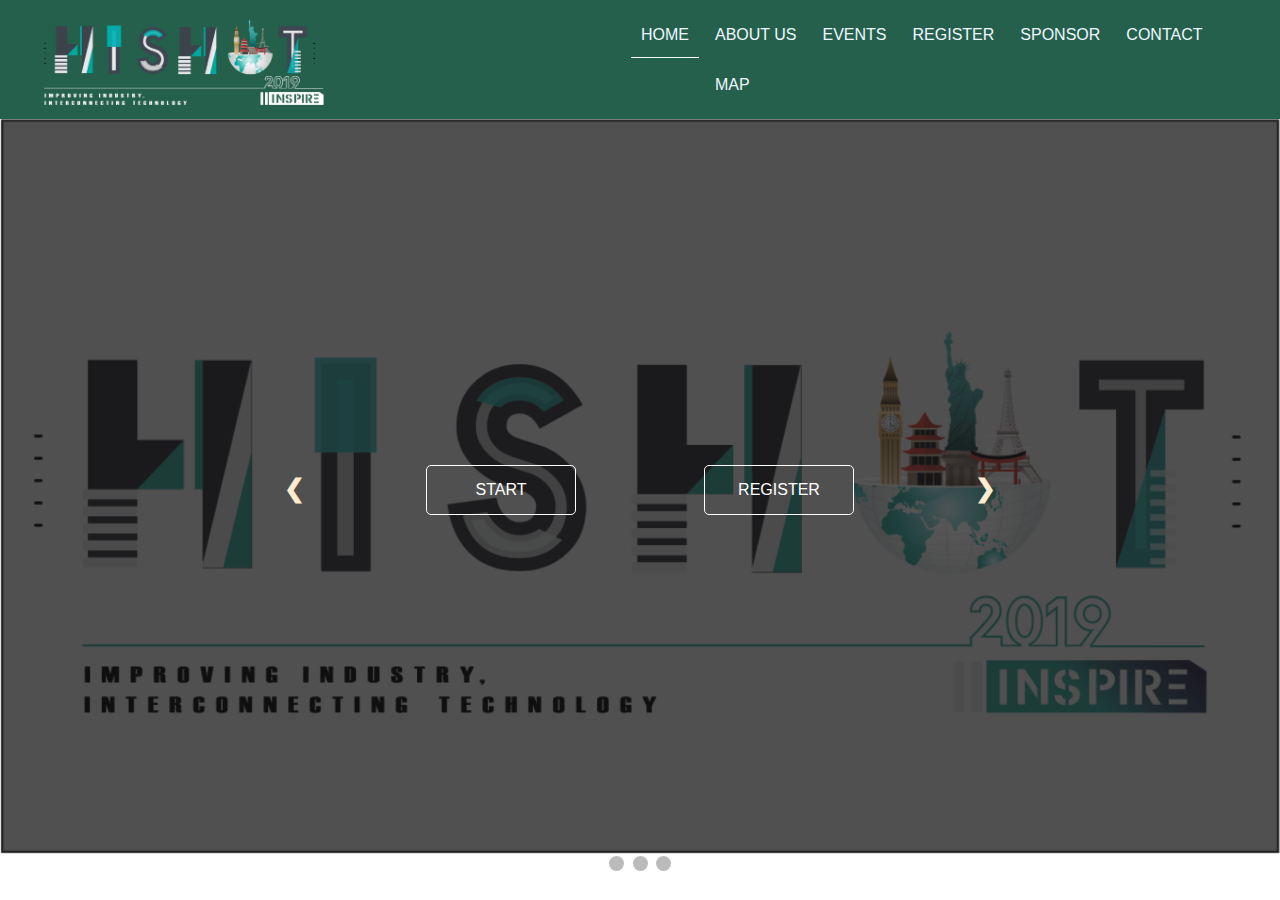
==== index.html @ 5b730513 "Add files via upload" ====
<!DOCTYPE html>
<html>

<head>
    <meta charset="utf-8">
    <meta http-equiv="X-UA-Compatible" content="IE=edge">
    <title>Home</title>
    <meta name="viewport" content="width=device-width, initial-scale=1">
    <link rel="stylesheet" href="https://stackpath.bootstrapcdn.com/bootstrap/4.3.1/css/bootstrap.min.css"
        integrity="sha384-ggOyR0iXCbMQv3Xipma34MD+dH/1fQ784/j6cY/iJTQUOhcWr7x9JvoRxT2MZw1T" crossorigin="anonymous">
    <link rel="stylesheet" href="style.css">

</head>

<body style="margin: 0; padding: 0">
    <div class="header">
        <nav class="navbar navbar-expand-lg navbar-light">
            <img src="image/logoWhite.png" alt="logo-Hishoot" class="logo">
            <button class="navbar-toggler" type="button" data-toggle="collapse" data-target="#navbarSupportedContent"
                aria-controls="navbarSupportedContent" aria-expanded="false" aria-label="Toggle navigation">
                <span class="navbar-toggler-icon"></span>
            </button>
            <div class="collapse navbar-collapse" style="clear:both" id="navbarSupportedContent">
                <ul class="menu-utama">
                    <a href="#">
                        <li class="actives">HOME</li>
                    </a>
                    <a href="#">
                        <li>ABOUT US</li>
                    </a>
                    <a href="#">
                        <li>EVENTS</li>
                    </a>
                    <a href="#">
                        <li>REGISTER</li>
                    </a>
                    <a href="#">
                        <li>SPONSOR</li>
                    </a>
                    <a href="#">
                        <li>CONTACT</li>
                    </a>
                    <a href="#">
                        <li>MAP</li>
                    </a>
                </ul>
            </div>
        </nav>
    </div>
    <div class="slideshows-containers">
        <div class="mySlideses fades">
            <!-- <div class="numbertext">1 / 3</div> -->
            <img src="image/slide1.png" style="width:100%" class="gelap">
            <!-- <div class="text">Caption Two</div> -->
            <div class="btn-start-left">
                <button href="#">
                    <!-- <img src="image/btnstart.png" alt="btn start image"> -->
                    START
                </button>
            </div>
            <div class="btn-reg-right">
                <button href="#">
                    REGISTER
                    <!-- <img src="image/btnregister.png" alt="btn start image" style="filter: invert(100%);"> -->
                </button>
            </div>
        </div>

        <div class="mySlideses fades">
            <!-- <div class="numbertext">2 / 3</div> -->
            <img src="image/slide2.png" style="width:100%">
            <!-- <div class="text">Caption Two</div> -->
        </div>

        <div class="mySlideses fades">
            <!-- <div class="numbertext">3 / 3</div> -->
            <img src="image/slide2.png" style="width:100%">
            <!-- <div class="text">Caption Three</div> -->
        </div>
        <div class="pembatas-kiri">
            <a class="prevs" onclick="plusSlides(-1)" style="color:blanchedalmond">&#10094;</a>
        </div>
        <div class="pembatas-kanan">
            <a class="nexts" onclick="plusSlides(1)" style="color:blanchedalmond">&#10095;</a>
        </div>
    </div>
    <div style="text-align:center;">
        <span class="dot" onclick="currentSlide(1)"></span>
        <span class="dot" onclick="currentSlide(2)"></span>
        <span class="dot" onclick="currentSlide(3)"></span>
    </div>
    <script src="https://code.jquery.com/jquery-3.3.1.slim.min.js"
        integrity="sha384-q8i/X+965DzO0rT7abK41JStQIAqVgRVzpbzo5smXKp4YfRvH+8abtTE1Pi6jizo" crossorigin="anonymous">
    </script>
    <script src="https://cdnjs.cloudflare.com/ajax/libs/popper.js/1.14.7/umd/popper.min.js"
        integrity="sha384-UO2eT0CpHqdSJQ6hJty5KVphtPhzWj9WO1clHTMGa3JDZwrnQq4sF86dIHNDz0W1" crossorigin="anonymous">
    </script>
    <script src="https://stackpath.bootstrapcdn.com/bootstrap/4.3.1/js/bootstrap.min.js"
        integrity="sha384-JjSmVgyd0p3pXB1rRibZUAYoIIy6OrQ6VrjIEaFf/nJGzIxFDsf4x0xIM+B07jRM" crossorigin="anonymous">
    </script>
    <script src="slide.js"></script>
</body>

</html>
---- style.css ----
* {
    box-sizing: border-box
}

body {
    font-family: Verdana, sans-serif;
    margin: 0;
    padding: 10px;
}

.logo {
    width: 25%;
    padding: 6px;
    margin-left: 10px;
    margin-right: 250px;
}

.header nav {
    background-color: rgba(2, 71, 48, 0.863);
}

.menu-utama {
    margin: auto;
    list-style: none;
}

.menu-utama a {
    cursor: pointer;
    color: aliceblue;
}

.menu-utama li {
    float: left;
    padding: 10px;
    margin: 3px;
}

.actives {
    border-bottom: 1px solid white;
}

/* Slideshow container */
.slideshows-containers {
    max-width: 100%;
    position: relative;
}

.gelap {
    -webkit-filter: brightness(40%);
}

.pembatas-kiri {
    width: 25%;
    height: 100%;
    position: absolute;
    top: 0;
    left: 0;
}

.pembatas-kanan {
    width: 25%;
    height: 100%;
    position: absolute;
    top: 0;
    right: 0;
}

/* Next & previous buttons */
.prevs,
.nexts {
    cursor: pointer;
    position: absolute;
    top: 47%;
    padding: 5px 15px;
    margin: auto;
    color: white;
    font-weight: bold;
    font-size: 25px;
    transition: 0.6s ease;
    border-radius: 0 3px 3px 0;
    user-select: none;
}

/* Position the "next button" to the right */
.prevs {
    position: absolute;
    right: 0;
    margin: auto;
}

.nexts {
    position: absolute;
    left: 0;
    margin: auto;
}

/* On hover, add a black background color with a little bit see-through */
.prevs:hover,
.nexts:hover {
    /* background-color: rgba(0, 0, 0, 0.8); */
    border: 1px solid white;
    border-radius: 50%;
    margin: 2px;
}

/* Caption text */
/* .text {
    color: #f2f2f2;
    font-size: 15px;
    padding: 8px 12px;
    position: absolute;
    bottom: 30px;
    width: 100%;
    text-align: center;
} */

/*midle btn*/
.btn-start-left {
    position: absolute;
    top: 0;
    width: 45%;
    height: 100%;
}

.btn-start-left button {
    cursor: pointer;
    position: absolute;
    margin: 0;
    top: 0;
    right: 0;
    bottom: 0;
    width: 25%;
    margin-top: 60%;

    border: 1px solid white;
    border-radius: 5px;
    text-decoration: none;
    color: white;
    background-color: transparent;
    padding: 5px 10px;
    height: 50px;
    width: 150px;
}

.btn-reg-right {
    width: 45%;
    height: 100%;
    position: absolute;
    top: 0;
    right: 0;
}

.btn-reg-right button {
    cursor: pointer;
    position: absolute;
    top: 0;
    left: 0;
    bottom: 0;
    width: 25%;
    margin: 0;
    margin-top: 60%;

    border: 1px solid white;
    border-radius: 5px;
    text-decoration: none;
    color: white;
    background-color: transparent;
    padding: 5px 10px;
    height: 50px;
    width: 150px;
}



/* Number text (1/3 etc) */
.numbertext {
    color: #f2f2f2;
    font-size: 12px;
    padding: 8px 12px;
    position: absolute;
    top: 0;
}

/* The dots/bullets/indicators */
.dot {
    cursor: pointer;
    height: 15px;
    width: 15px;
    margin: 0 2px;
    background-color: #bbb;
    border-radius: 50%;
    display: inline-block;
    transition: background-color 0.6s ease;
}

.active,
.dot:hover {
    background-color: #717171;
}

/* Fading animation */
.fades {
    -webkit-animation-name: fades;
    -webkit-animation-duration: 1.5s;
    animation-name: fades;
    animation-duration: 1.5s;
}

@-webkit-keyframes fades {
    from {
        opacity: .4
    }

    to {
        opacity: 1
    }
}

@keyframes fades {
    from {
        opacity: .4
    }

    to {
        opacity: 1
    }
}

/* On smaller screens, decrease text size */
@media only screen and (max-width: 300px) {

    .btn-reg-right button,
    .prevs,
    .nexts,
    .text {
        font-size: 11px
    }
}

element.style {
    width: 100%;
    position: absolute;
}

.button-left-right {
    background-color: transparent;
    border: 1px solid black;
    color: black;
    border-radius: 15px;
    display: inline;
    width: 150px;
    padding-left: 20px;
    padding-right: 20px;
    padding-top: 10px;
    padding-bottom: 10px;
    /* padding: 20px; */
    margin: 70px;
}

.button-div {
    display: inline;
    position: absolute;

}
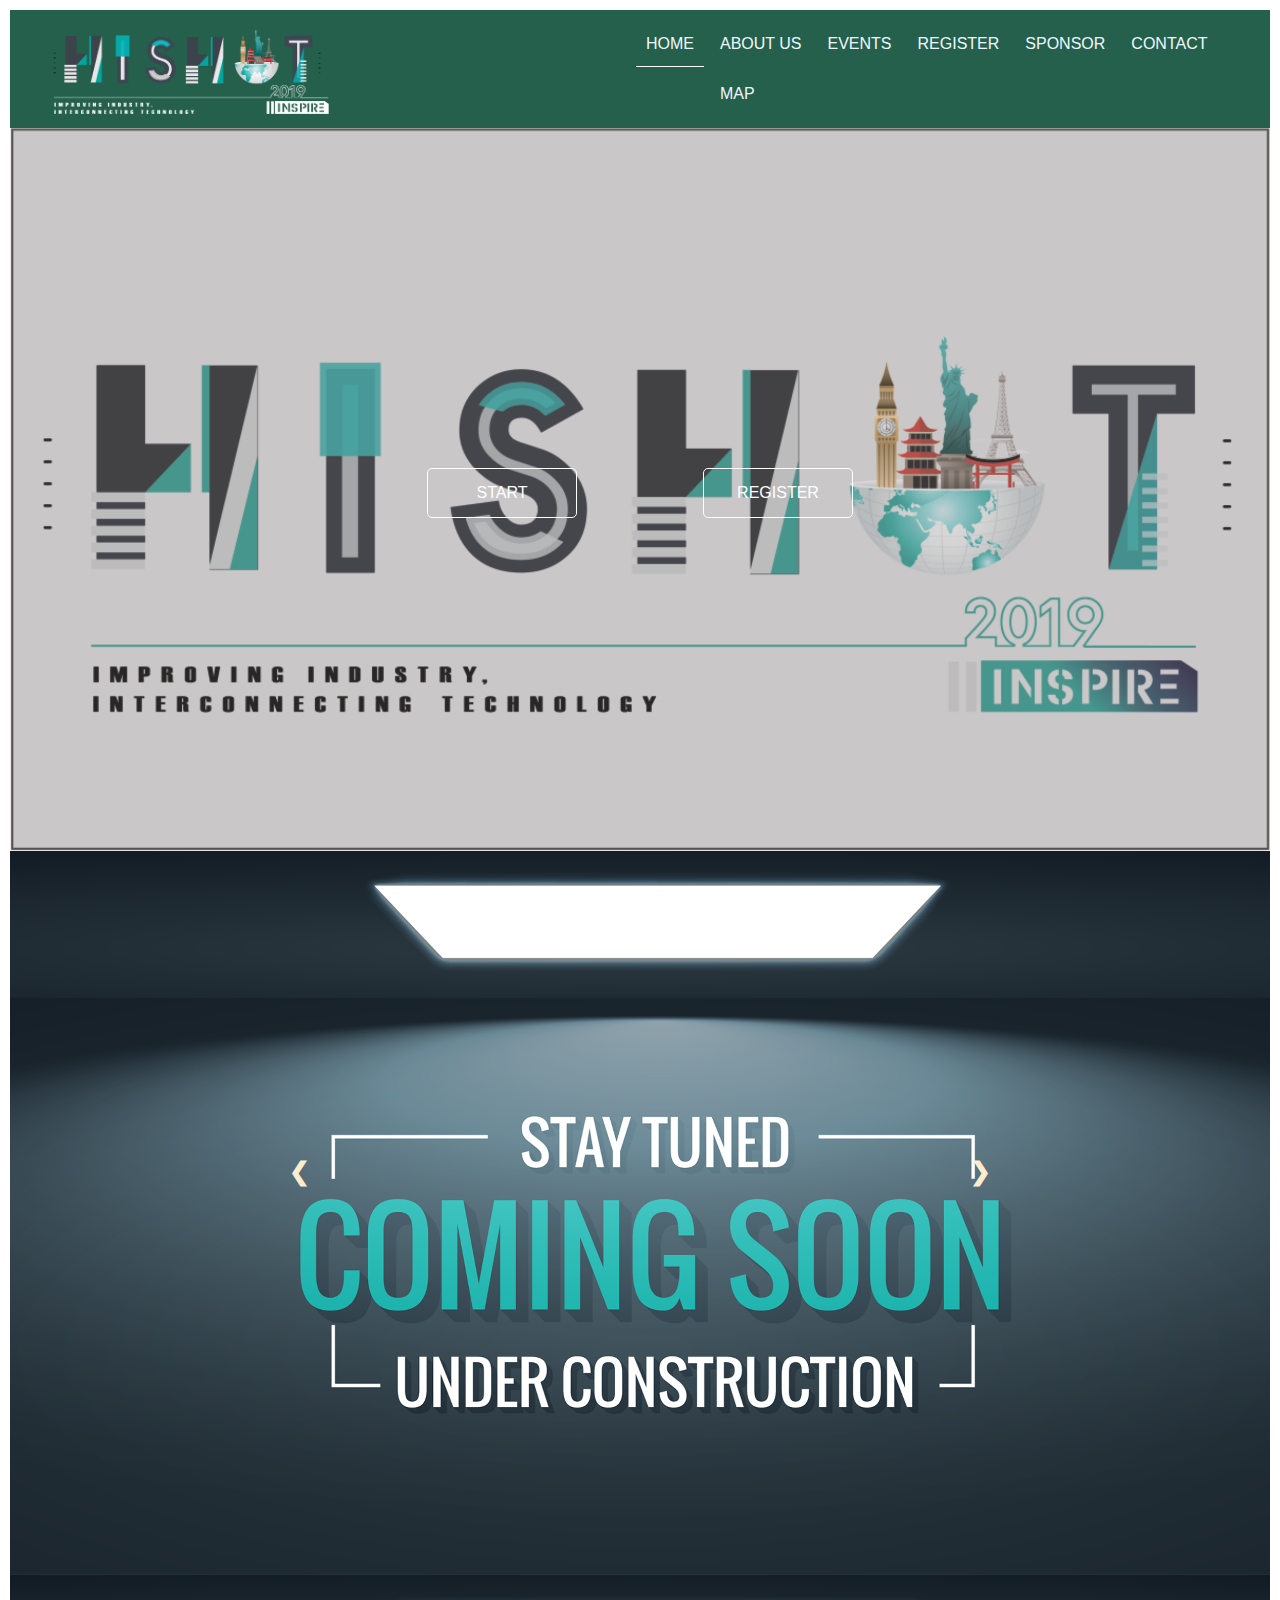
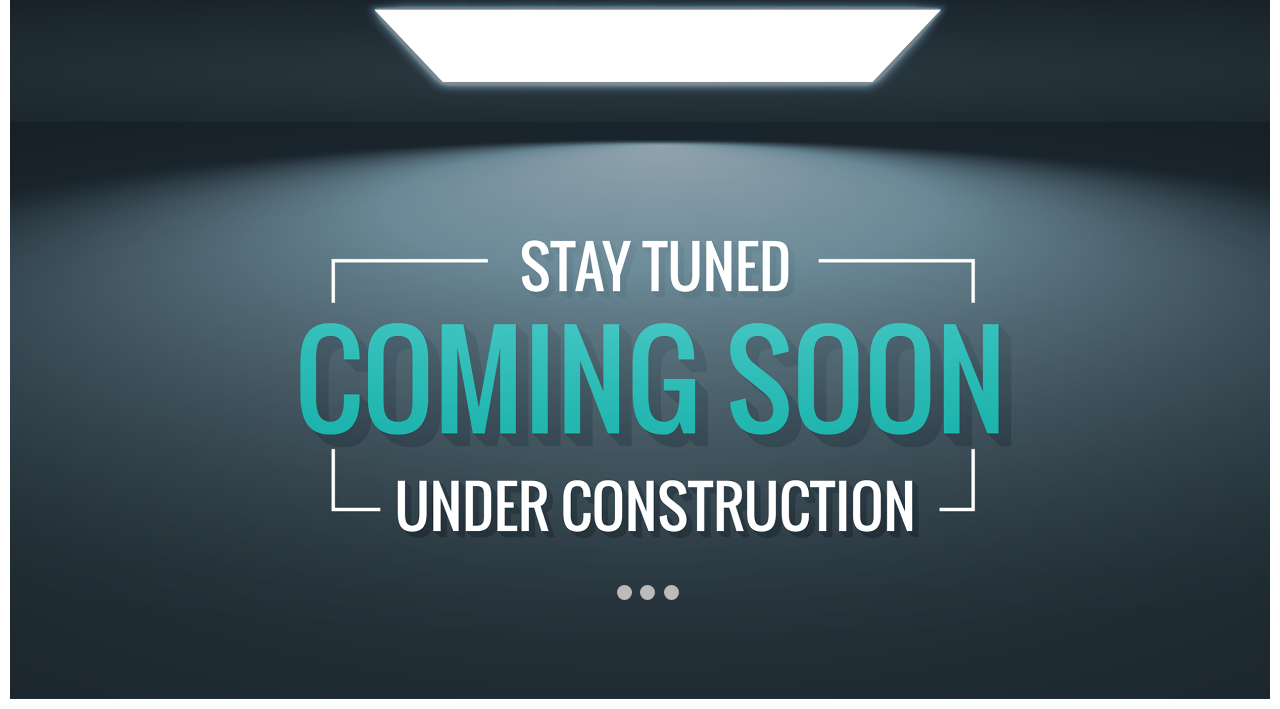
==== commit 198957b3: "add nav and slideshow" ====
--- a/index.html
+++ b/index.html
@@ -8,11 +8,11 @@
     <meta name="viewport" content="width=device-width, initial-scale=1">
     <link rel="stylesheet" href="https://stackpath.bootstrapcdn.com/bootstrap/4.3.1/css/bootstrap.min.css"
         integrity="sha384-ggOyR0iXCbMQv3Xipma34MD+dH/1fQ784/j6cY/iJTQUOhcWr7x9JvoRxT2MZw1T" crossorigin="anonymous">
-    <link rel="stylesheet" href="style.css">
+    <link rel="stylesheet" href="slide.css">
 
 </head>
 
-<body style="margin: 0; padding: 0">
+<body>
     <div class="header">
         <nav class="navbar navbar-expand-lg navbar-light">
             <img src="image/logoWhite.png" alt="logo-Hishoot" class="logo">
@@ -83,12 +83,13 @@
         <div class="pembatas-kanan">
             <a class="nexts" onclick="plusSlides(1)" style="color:blanchedalmond">&#10095;</a>
         </div>
+        <div class="indicators">
+            <span class="dot" onclick="currentSlide(1)"></span>
+            <span class="dot" onclick="currentSlide(2)"></span>
+            <span class="dot" onclick="currentSlide(3)"></span>
+        </div>
     </div>
-    <div style="text-align:center;">
-        <span class="dot" onclick="currentSlide(1)"></span>
-        <span class="dot" onclick="currentSlide(2)"></span>
-        <span class="dot" onclick="currentSlide(3)"></span>
-    </div>
+
     <script src="https://code.jquery.com/jquery-3.3.1.slim.min.js"
         integrity="sha384-q8i/X+965DzO0rT7abK41JStQIAqVgRVzpbzo5smXKp4YfRvH+8abtTE1Pi6jizo" crossorigin="anonymous">
     </script>
--- a/slide.css
+++ b/slide.css
@@ -0,0 +1,263 @@
+* {
+    box-sizing: border-box
+}
+
+body {
+    font-family: Verdana, sans-serif;
+    margin: 0;
+    padding: 10px;
+}
+
+.logo {
+    width: 25%;
+    padding: 6px;
+    margin-left: 10px;
+    margin-right: 250px;
+}
+
+.header nav {
+    background-color: rgba(2, 71, 48, 0.863);
+}
+
+.menu-utama {
+    margin: auto;
+    list-style: none;
+}
+
+.menu-utama a {
+    cursor: pointer;
+    color: aliceblue;
+}
+
+.menu-utama li {
+    float: left;
+    padding: 10px;
+    margin: 3px;
+}
+
+.actives {
+    border-bottom: 1px solid white;
+}
+
+/* Slideshow container */
+.slideshows-containers {
+    max-width: 100%;
+    position: relative;
+}
+
+/* 
+.gelap {
+    -webkit-filter: brightness(40%);
+} */
+
+.pembatas-kiri {
+    width: 25%;
+    height: 100%;
+    position: absolute;
+    top: 0;
+    left: 0;
+}
+
+.pembatas-kanan {
+    width: 25%;
+    height: 100%;
+    position: absolute;
+    top: 0;
+    right: 0;
+}
+
+/* Next & previous buttons */
+.prevs,
+.nexts {
+    cursor: pointer;
+    position: absolute;
+    top: 47%;
+    padding: 5px 15px;
+    margin: auto;
+    color: white;
+    font-weight: bold;
+    font-size: 25px;
+    transition: 0.6s ease;
+    border-radius: 0 3px 3px 0;
+    user-select: none;
+}
+
+/* Position the "next button" to the right */
+.prevs {
+    position: absolute;
+    right: 0;
+    margin: auto;
+}
+
+.nexts {
+    position: absolute;
+    left: 0;
+    margin: auto;
+}
+
+/* On hover, add a black background color with a little bit see-through */
+.prevs:hover,
+.nexts:hover {
+    /* background-color: rgba(0, 0, 0, 0.8); */
+    border: 1px solid white;
+    border-radius: 50%;
+    margin: 2px;
+}
+
+/* Caption text */
+/* .text {
+    color: #f2f2f2;
+    font-size: 15px;
+    padding: 8px 12px;
+    position: absolute;
+    bottom: 30px;
+    width: 100%;
+    text-align: center;
+} */
+
+/*midle btn*/
+.btn-start-left {
+    position: absolute;
+    top: 0;
+    width: 45%;
+    height: 100%;
+}
+
+.btn-start-left button {
+    cursor: pointer;
+    position: absolute;
+    margin: 0;
+    top: 0;
+    right: 0;
+    bottom: 0;
+    width: 25%;
+    margin-top: 60%;
+
+    border: 1px solid white;
+    border-radius: 5px;
+    text-decoration: none;
+    color: white;
+    background-color: transparent;
+    padding: 5px 10px;
+    height: 50px;
+    width: 150px;
+}
+
+.btn-reg-right {
+    width: 45%;
+    height: 100%;
+    position: absolute;
+    top: 0;
+    right: 0;
+}
+
+.btn-reg-right button {
+    cursor: pointer;
+    position: absolute;
+    top: 0;
+    left: 0;
+    bottom: 0;
+    width: 25%;
+    margin: 0;
+    margin-top: 60%;
+
+    border: 1px solid white;
+    border-radius: 5px;
+    text-decoration: none;
+    color: white;
+    background-color: transparent;
+    padding: 5px 10px;
+    height: 50px;
+    width: 150px;
+}
+
+
+
+/* Number text (1/3 etc) */
+.numbertext {
+    color: #f2f2f2;
+    font-size: 12px;
+    padding: 8px 12px;
+    position: absolute;
+    top: 0;
+}
+
+/* The dots/bullets/indicators */
+.dot {
+    cursor: pointer;
+    height: 15px;
+    width: 15px;
+    margin: 0 2px;
+    background-color: #bbb;
+    border-radius: 50%;
+    display: inline-block;
+    transition: background-color 0.6s ease;
+    position: relative;
+    left: 48%;
+    top: 50%;
+}
+
+.indicators {
+
+    width: 100%;
+    position: absolute;
+    height: 230px;
+    bottom: 1px;
+}
+
+.active,
+.dot:hover {
+    background-color: #717171;
+}
+
+/* Fading animation */
+.fades {
+    -webkit-animation-name: fades;
+    -webkit-animation-duration: 1.5s;
+    animation-name: fades;
+    animation-duration: 1.5s;
+}
+
+@-webkit-keyframes fades {
+    from {
+        opacity: .4
+    }
+
+    to {
+        opacity: 1
+    }
+}
+
+@keyframes fades {
+    from {
+        opacity: .4
+    }
+
+    to {
+        opacity: 1
+    }
+}
+
+/* On smaller screens, decrease text size */
+@media only screen and (max-width: 500px) {
+
+    .prevs,
+    .nexts,
+    .text {
+        font-size: 20px;
+        z-index: 2;
+    }
+
+    .btn-start-left button,
+    .btn-reg-right button {
+        font-size: 9px;
+        height: 30px;
+        width: 65px;
+        z-index: 1;
+    }
+
+    .indicators {
+        font-size: 1px;
+        height: 75px;
+    }
+}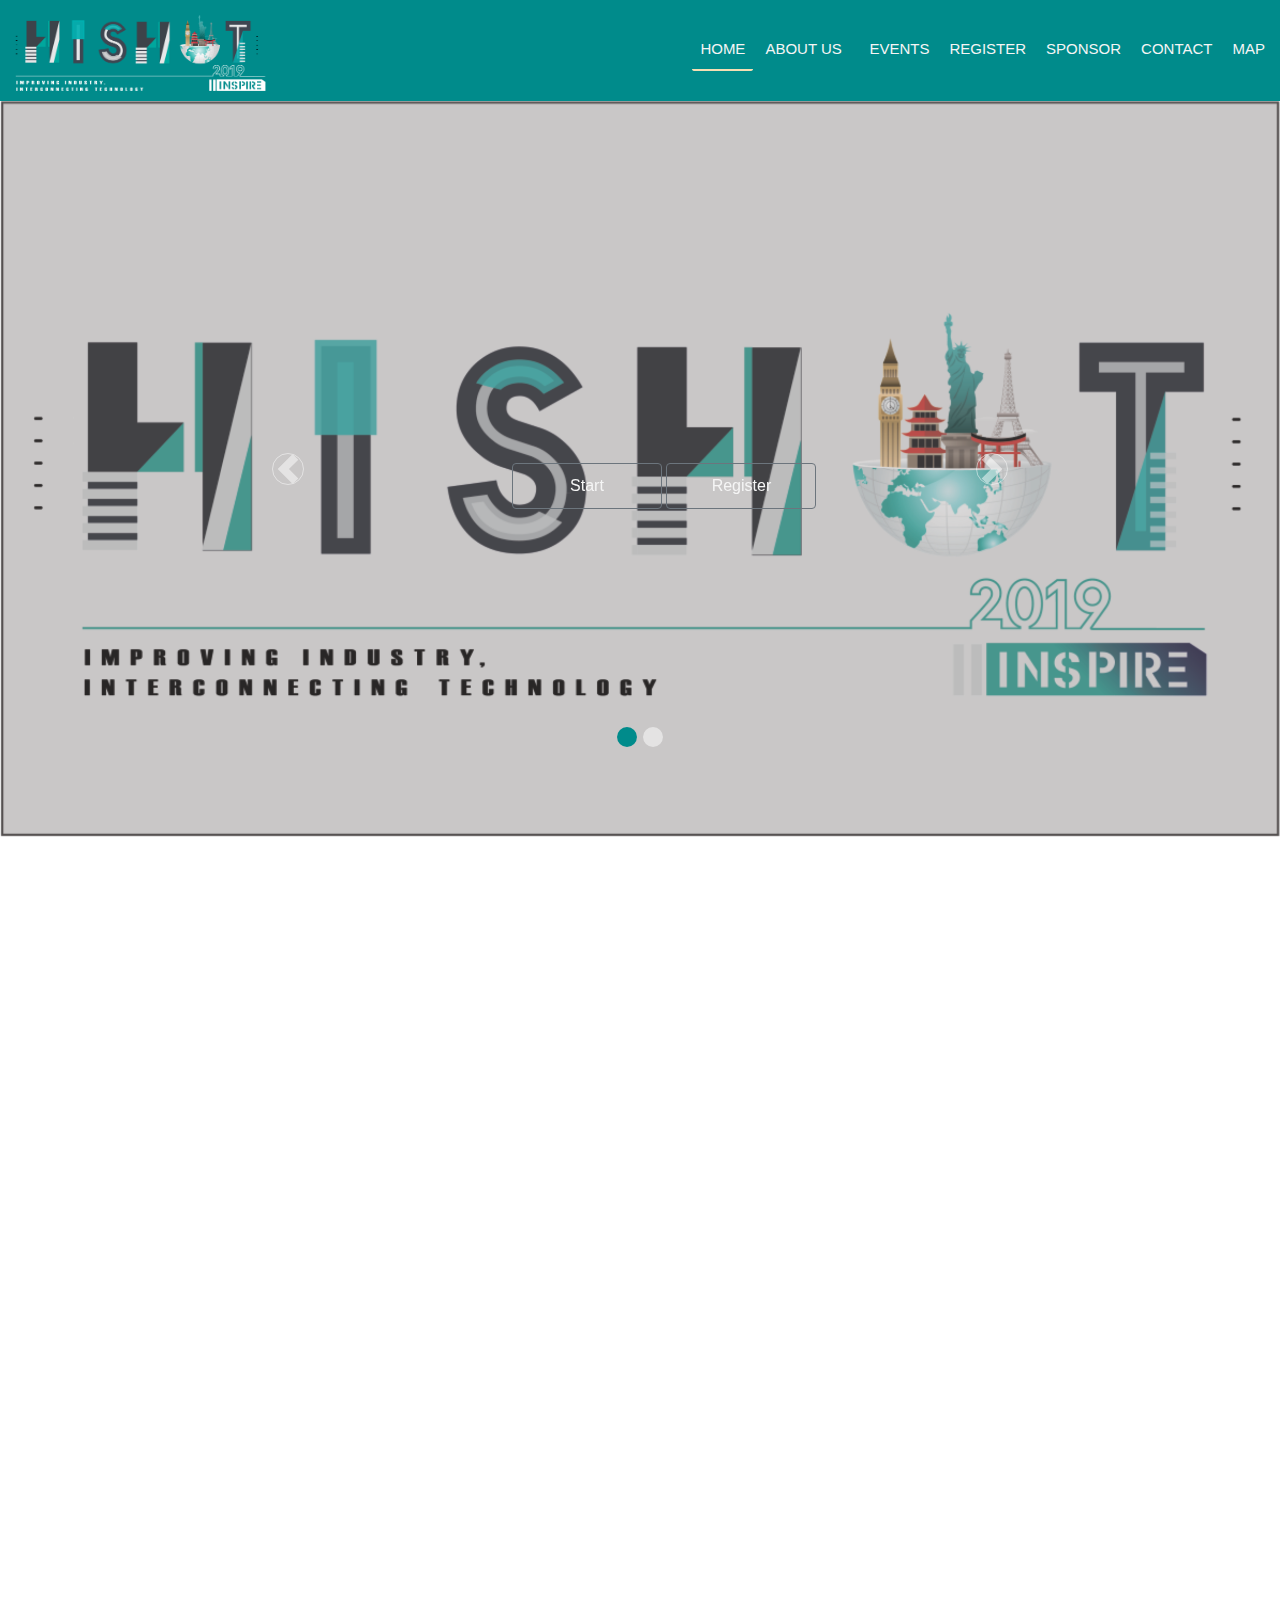
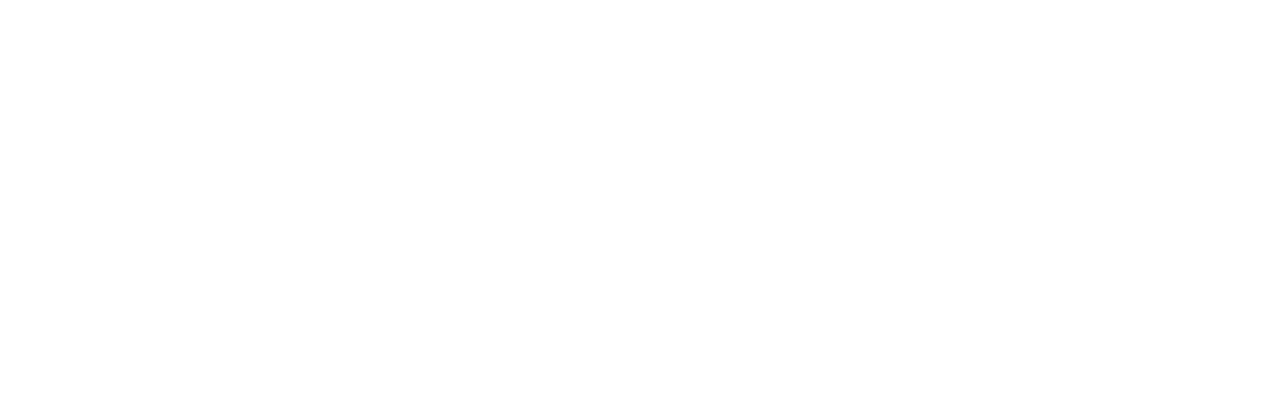
==== commit 2e509371: "updated navbar and carausel using bootstrap4" ====
--- a/index.html
+++ b/index.html
@@ -13,82 +13,75 @@
 </head>
 
 <body>
-    <div class="header">
-        <nav class="navbar navbar-expand-lg navbar-light">
-            <img src="image/logoWhite.png" alt="logo-Hishoot" class="logo">
-            <button class="navbar-toggler" type="button" data-toggle="collapse" data-target="#navbarSupportedContent"
-                aria-controls="navbarSupportedContent" aria-expanded="false" aria-label="Toggle navigation">
-                <span class="navbar-toggler-icon"></span>
-            </button>
-            <div class="collapse navbar-collapse" style="clear:both" id="navbarSupportedContent">
-                <ul class="menu-utama">
-                    <a href="#">
-                        <li class="actives">HOME</li>
-                    </a>
-                    <a href="#">
-                        <li>ABOUT US</li>
-                    </a>
-                    <a href="#">
-                        <li>EVENTS</li>
-                    </a>
-                    <a href="#">
-                        <li>REGISTER</li>
-                    </a>
-                    <a href="#">
-                        <li>SPONSOR</li>
-                    </a>
-                    <a href="#">
-                        <li>CONTACT</li>
-                    </a>
-                    <a href="#">
-                        <li>MAP</li>
-                    </a>
-                </ul>
+    <!-- navigasi -->
+    <nav class="navbar navbar-expand-lg navbar-light navigasi">
+        <a class="navbar-brand" href="#">
+            <img src="images/logo hishot white highlight.png" alt="logo-Hishoot" class="logo">
+        </a>
+        <button class="navbar-toggler text-right" type="button" data-toggle="collapse"
+            data-target="#navbarSupportedContent" aria-controls="navbarSupportedContent" aria-expanded="false"
+            aria-label="Toggle navigation">
+            <span class="navbar-toggler-icon"></span>
+        </button>
+
+        <div class="collapse navbar-collapse" id="navbarSupportedContent">
+            <ul class="navbar-nav">
+                <li class="nav-item">
+                    <a class="nav-link actived" href="#">HOME</span></a>
+                </li>
+                <li class="nav-item" style="width:100px;">
+                    <a class="nav-link" href="#">ABOUT US</a>
+                </li>
+                <li class="nav-item">
+                    <a class="nav-link" href="#">EVENTS </a>
+                </li>
+                <li class="nav-item">
+                    <a class="nav-link" href="#">REGISTER </a>
+                </li>
+                <li class="nav-item">
+                    <a class="nav-link" href="#">SPONSOR </a>
+                </li>
+                <li class="nav-item">
+                    <a class="nav-link" href="#">CONTACT </a>
+                </li>
+                <li class="nav-item">
+                    <a class="nav-link" href="#">MAP </a>
+                </li>
+            </ul>
+        </div>
+    </nav>
+    <!-- end of navigasi  -->
+
+    <!-- carausel -->
+    <div id="carouselExampleIndicators" class="carousel slide" data-ride="carousel">
+        <ol class="carousel-indicators">
+            <li data-target="#carouselExampleIndicators" data-slide-to="0" class="active"></li>
+            <li data-target="#carouselExampleIndicators" data-slide-to="1"></li>
+        </ol>
+        <div class="carousel-inner">
+            <div class="carousel-item active">
+                <img src="image/slide1.png" class="d-block w-100" alt="slide1">
+                <div class="caption">
+                    <a href="#"> <button type="button" class="btn btn-outline-secondary ">Start</button></a>
+                    <a href="#"> <button type="button" class="btn btn-outline-secondary ">Register</button></a>
+                </div>
             </div>
-        </nav>
-    </div>
-    <div class="slideshows-containers">
-        <div class="mySlideses fades">
-            <!-- <div class="numbertext">1 / 3</div> -->
-            <img src="image/slide1.png" style="width:100%" class="gelap">
-            <!-- <div class="text">Caption Two</div> -->
-            <div class="btn-start-left">
-                <button href="#">
-                    <!-- <img src="image/btnstart.png" alt="btn start image"> -->
-                    START
-                </button>
-            </div>
-            <div class="btn-reg-right">
-                <button href="#">
-                    REGISTER
-                    <!-- <img src="image/btnregister.png" alt="btn start image" style="filter: invert(100%);"> -->
-                </button>
+            <div class="carousel-item">
+                <img src="image/slide2.png" class="d-block w-100" alt="slide2">
             </div>
         </div>
-
-        <div class="mySlideses fades">
-            <!-- <div class="numbertext">2 / 3</div> -->
-            <img src="image/slide2.png" style="width:100%">
-            <!-- <div class="text">Caption Two</div> -->
-        </div>
-
-        <div class="mySlideses fades">
-            <!-- <div class="numbertext">3 / 3</div> -->
-            <img src="image/slide2.png" style="width:100%">
-            <!-- <div class="text">Caption Three</div> -->
-        </div>
-        <div class="pembatas-kiri">
-            <a class="prevs" onclick="plusSlides(-1)" style="color:blanchedalmond">&#10094;</a>
-        </div>
-        <div class="pembatas-kanan">
-            <a class="nexts" onclick="plusSlides(1)" style="color:blanchedalmond">&#10095;</a>
-        </div>
-        <div class="indicators">
-            <span class="dot" onclick="currentSlide(1)"></span>
-            <span class="dot" onclick="currentSlide(2)"></span>
-            <span class="dot" onclick="currentSlide(3)"></span>
-        </div>
+        <a class="carousel-control-prev left-posision" href="#carouselExampleIndicators" role="button"
+            data-slide="prev">
+            <span class="carousel-control-prev-icon cirle" aria-hidden="true"></span>
+            <span class="sr-only">Previous</span>
+        </a>
+        <a class="carousel-control-next right-posision" href="#carouselExampleIndicators" role="button"
+            data-slide="next">
+            <span class="carousel-control-next-icon cirle" aria-hidden="true"></span>
+            <span class="sr-only">Next</span>
+        </a>
     </div>
+    <!-- end of carausel -->
 
     <script src="https://code.jquery.com/jquery-3.3.1.slim.min.js"
         integrity="sha384-q8i/X+965DzO0rT7abK41JStQIAqVgRVzpbzo5smXKp4YfRvH+8abtTE1Pi6jizo" crossorigin="anonymous">
--- a/slide.css
+++ b/slide.css
@@ -4,260 +4,301 @@
 
 body {
     font-family: Verdana, sans-serif;
-    margin: 0;
+    height: 2000px;
+}
+
+
+
+nav.navigasi {
+    position: -webkit-sticky;
+    position: sticky;
+    top: 0;
+    padding: 5px;
+    background-color: darkcyan;
+    z-index: 2;
+}
+
+.logo {
+    width: 40%;
+}
+
+.navigasi .navbar-nav .nav-link {
+    color: whitesmoke;
+
+}
+
+nav ul li {
+    margin: 2px;
+}
+
+nav ul li a {
+    font-size: 15px;
+}
+
+.navigasi .navbar-nav .nav-item a:hover,
+.actived {
+    color: whitesmoke;
+}
+
+.navigasi .navbar-nav .nav-item a:hover:not(.actived) {
+    border-bottom: 2px solid wheat;
+    color: black;
+}
+
+.actived {
+    color: whitesmoke;
+    border-radius: 5%;
+    border-bottom: 2px solid wheat;
+}
+
+
+.left-posision {
+    position: absolute;
+    left: 12em;
+}
+
+.right-posision {
+    position: absolute;
+    right: 12em;
+}
+
+.cirle {
+    border-radius: 50%;
+    border: 1px solid white;
+    padding: 15px;
+}
+
+.caption {
+    position: absolute;
+    top: 22.6em;
+    left: 32em;
+}
+
+.btn-outline-secondary {
+    width: 150px;
     padding: 10px;
-}
-
-.logo {
-    width: 25%;
-    padding: 6px;
-    margin-left: 10px;
-    margin-right: 250px;
-}
-
-.header nav {
-    background-color: rgba(2, 71, 48, 0.863);
-}
-
-.menu-utama {
-    margin: auto;
-    list-style: none;
-}
-
-.menu-utama a {
+    display: inline-block;
+    color: whitesmoke;
+}
+
+.carousel-indicators {
+    position: absolute;
+    bottom: 4em;
+    z-index: 1;
+}
+
+.carousel-indicators li {
+    box-sizing: content-box;
+    -ms-flex: 0 1 auto;
+    flex: 0 1 auto;
+    width: 20px;
+    height: 20px;
+    margin-right: 3px;
+    margin-left: 3px;
+    text-indent: -999px;
     cursor: pointer;
-    color: aliceblue;
-}
-
-.menu-utama li {
-    float: left;
-    padding: 10px;
-    margin: 3px;
-}
-
-.actives {
-    border-bottom: 1px solid white;
-}
-
-/* Slideshow container */
-.slideshows-containers {
-    max-width: 100%;
-    position: relative;
-}
-
-/* 
-.gelap {
-    -webkit-filter: brightness(40%);
-} */
-
-.pembatas-kiri {
-    width: 25%;
-    height: 100%;
-    position: absolute;
-    top: 0;
-    left: 0;
-}
-
-.pembatas-kanan {
-    width: 25%;
-    height: 100%;
-    position: absolute;
-    top: 0;
-    right: 0;
-}
-
-/* Next & previous buttons */
-.prevs,
-.nexts {
-    cursor: pointer;
-    position: absolute;
-    top: 47%;
-    padding: 5px 15px;
-    margin: auto;
-    color: white;
-    font-weight: bold;
-    font-size: 25px;
-    transition: 0.6s ease;
-    border-radius: 0 3px 3px 0;
-    user-select: none;
-}
-
-/* Position the "next button" to the right */
-.prevs {
-    position: absolute;
-    right: 0;
-    margin: auto;
-}
-
-.nexts {
-    position: absolute;
-    left: 0;
-    margin: auto;
-}
-
-/* On hover, add a black background color with a little bit see-through */
-.prevs:hover,
-.nexts:hover {
-    /* background-color: rgba(0, 0, 0, 0.8); */
-    border: 1px solid white;
+    background-color: #fff;
+    background-clip: padding-box;
+    border-top: 10px solid transparent;
+    border-bottom: 10px solid transparent;
+    opacity: .5;
+    transition: opacity .6s ease;
     border-radius: 50%;
-    margin: 2px;
-}
-
-/* Caption text */
-/* .text {
-    color: #f2f2f2;
-    font-size: 15px;
-    padding: 8px 12px;
-    position: absolute;
-    bottom: 30px;
-    width: 100%;
-    text-align: center;
-} */
-
-/*midle btn*/
-.btn-start-left {
-    position: absolute;
-    top: 0;
-    width: 45%;
-    height: 100%;
-}
-
-.btn-start-left button {
-    cursor: pointer;
-    position: absolute;
-    margin: 0;
-    top: 0;
-    right: 0;
-    bottom: 0;
-    width: 25%;
-    margin-top: 60%;
-
-    border: 1px solid white;
-    border-radius: 5px;
-    text-decoration: none;
-    color: white;
-    background-color: transparent;
-    padding: 5px 10px;
-    height: 50px;
-    width: 150px;
-}
-
-.btn-reg-right {
-    width: 45%;
-    height: 100%;
-    position: absolute;
-    top: 0;
-    right: 0;
-}
-
-.btn-reg-right button {
-    cursor: pointer;
-    position: absolute;
-    top: 0;
-    left: 0;
-    bottom: 0;
-    width: 25%;
-    margin: 0;
-    margin-top: 60%;
-
-    border: 1px solid white;
-    border-radius: 5px;
-    text-decoration: none;
-    color: white;
-    background-color: transparent;
-    padding: 5px 10px;
-    height: 50px;
-    width: 150px;
-}
-
-
-
-/* Number text (1/3 etc) */
-.numbertext {
-    color: #f2f2f2;
-    font-size: 12px;
-    padding: 8px 12px;
-    position: absolute;
-    top: 0;
-}
-
-/* The dots/bullets/indicators */
-.dot {
-    cursor: pointer;
-    height: 15px;
-    width: 15px;
-    margin: 0 2px;
-    background-color: #bbb;
-    border-radius: 50%;
-    display: inline-block;
-    transition: background-color 0.6s ease;
-    position: relative;
-    left: 48%;
-    top: 50%;
-}
-
-.indicators {
-
-    width: 100%;
-    position: absolute;
-    height: 230px;
-    bottom: 1px;
-}
-
-.active,
-.dot:hover {
-    background-color: #717171;
-}
-
-/* Fading animation */
-.fades {
-    -webkit-animation-name: fades;
-    -webkit-animation-duration: 1.5s;
-    animation-name: fades;
-    animation-duration: 1.5s;
-}
-
-@-webkit-keyframes fades {
-    from {
-        opacity: .4
-    }
-
-    to {
-        opacity: 1
-    }
-}
-
-@keyframes fades {
-    from {
-        opacity: .4
-    }
-
-    to {
-        opacity: 1
+}
+
+.carousel-indicators .active {
+    background-color: darkcyan;
+}
+
+
+@media only screen and (max-width: 900px) {
+    .nav-item {
+        width: 100px;
+    }
+
+    .left-posision {
+        position: absolute;
+        left: 9em;
+    }
+
+    .right-posision {
+        position: absolute;
+        right: 9em;
+    }
+
+    .cirle {
+        border-radius: 50%;
+        border: 1px solid white;
+        padding: 5px;
+        width: 30px;
+        height: 30px;
+    }
+
+
+    .caption {
+        position: absolute;
+        top: 16em;
+        left: 22.9em;
+
+    }
+
+    .btn-outline-secondary {
+        width: 110px;
+        padding: 5px;
+        display: inline-block;
+        color: whitesmoke;
+        font-size: 20px;
+    }
+
+    .carousel-indicators {
+        position: absolute;
+        bottom: 35px;
+    }
+
+    .carousel-indicators li {
+        box-sizing: content-box;
+        -ms-flex: 0 1 auto;
+        flex: 0 1 auto;
+        width: 18px;
+        height: 18px;
+        margin-right: 3px;
+        margin-left: 3px;
+        text-indent: -999px;
+        cursor: pointer;
+        background-color: #fff;
+        background-clip: padding-box;
+        border-top: 10px solid transparent;
+        border-bottom: 10px solid transparent;
+        opacity: .5;
+        transition: opacity .6s ease;
+        border-radius: 50%;
+    }
+
+}
+
+@media only screen and (max-width: 700px) {
+    .nav-item {
+        width: 100px;
+    }
+
+    .left-posision {
+        position: absolute;
+        left: 7em;
+    }
+
+    .right-posision {
+        position: absolute;
+        right: 7em;
+    }
+
+    .cirle {
+        border-radius: 50%;
+        border: 1px solid white;
+        padding: 5px;
+        width: 25px;
+        height: 25px;
+    }
+
+
+    .caption {
+        position: absolute;
+        top: 10.8em;
+        left: 15.3em;
+
+    }
+
+    .btn-outline-secondary {
+        width: 85px;
+        padding: 5px;
+        display: inline-block;
+        color: whitesmoke;
+        font-size: 17px;
+    }
+
+    .carousel-indicators {
+        position: absolute;
+        bottom: 15px;
+    }
+
+    .carousel-indicators li {
+        box-sizing: content-box;
+        -ms-flex: 0 1 auto;
+        flex: 0 1 auto;
+        width: 15px;
+        height: 15px;
+        margin-right: 3px;
+        margin-left: 3px;
+        text-indent: -999px;
+        cursor: pointer;
+        background-color: #fff;
+        background-clip: padding-box;
+        border-top: 10px solid transparent;
+        border-bottom: 10px solid transparent;
+        opacity: .5;
+        transition: opacity .6s ease;
+        border-radius: 50%;
     }
 }
 
 /* On smaller screens, decrease text size */
 @media only screen and (max-width: 500px) {
-
-    .prevs,
-    .nexts,
-    .text {
-        font-size: 20px;
-        z-index: 2;
-    }
-
-    .btn-start-left button,
-    .btn-reg-right button {
-        font-size: 9px;
-        height: 30px;
-        width: 65px;
-        z-index: 1;
-    }
-
-    .indicators {
-        font-size: 1px;
-        height: 75px;
+    .nav-item {
+        width: 100px;
+    }
+
+    .left-posision {
+        position: absolute;
+        left: 5em;
+    }
+
+    .right-posision {
+        position: absolute;
+        right: 5em;
+    }
+
+    .cirle {
+        border-radius: 50%;
+        border: 1px solid white;
+        padding: 1px;
+    }
+
+
+    .caption {
+        position: absolute;
+        top: 6em;
+        left: 8.8em;
+
+    }
+
+    .btn-outline-secondary {
+        width: 50px;
+        padding: 1px;
+        display: inline-block;
+        color: whitesmoke;
+        font-size: 10px;
+    }
+
+    .carousel-indicators {
+        position: absolute;
+        bottom: 0;
+    }
+
+    .carousel-indicators li {
+        box-sizing: content-box;
+        -ms-flex: 0 1 auto;
+        flex: 0 1 auto;
+        width: 10px;
+        height: 10px;
+        margin-right: 3px;
+        margin-left: 3px;
+        text-indent: -999px;
+        cursor: pointer;
+        background-color: #fff;
+        background-clip: padding-box;
+        border-top: 10px solid transparent;
+        border-bottom: 10px solid transparent;
+        opacity: .5;
+        transition: opacity .6s ease;
+        border-radius: 50%;
     }
 }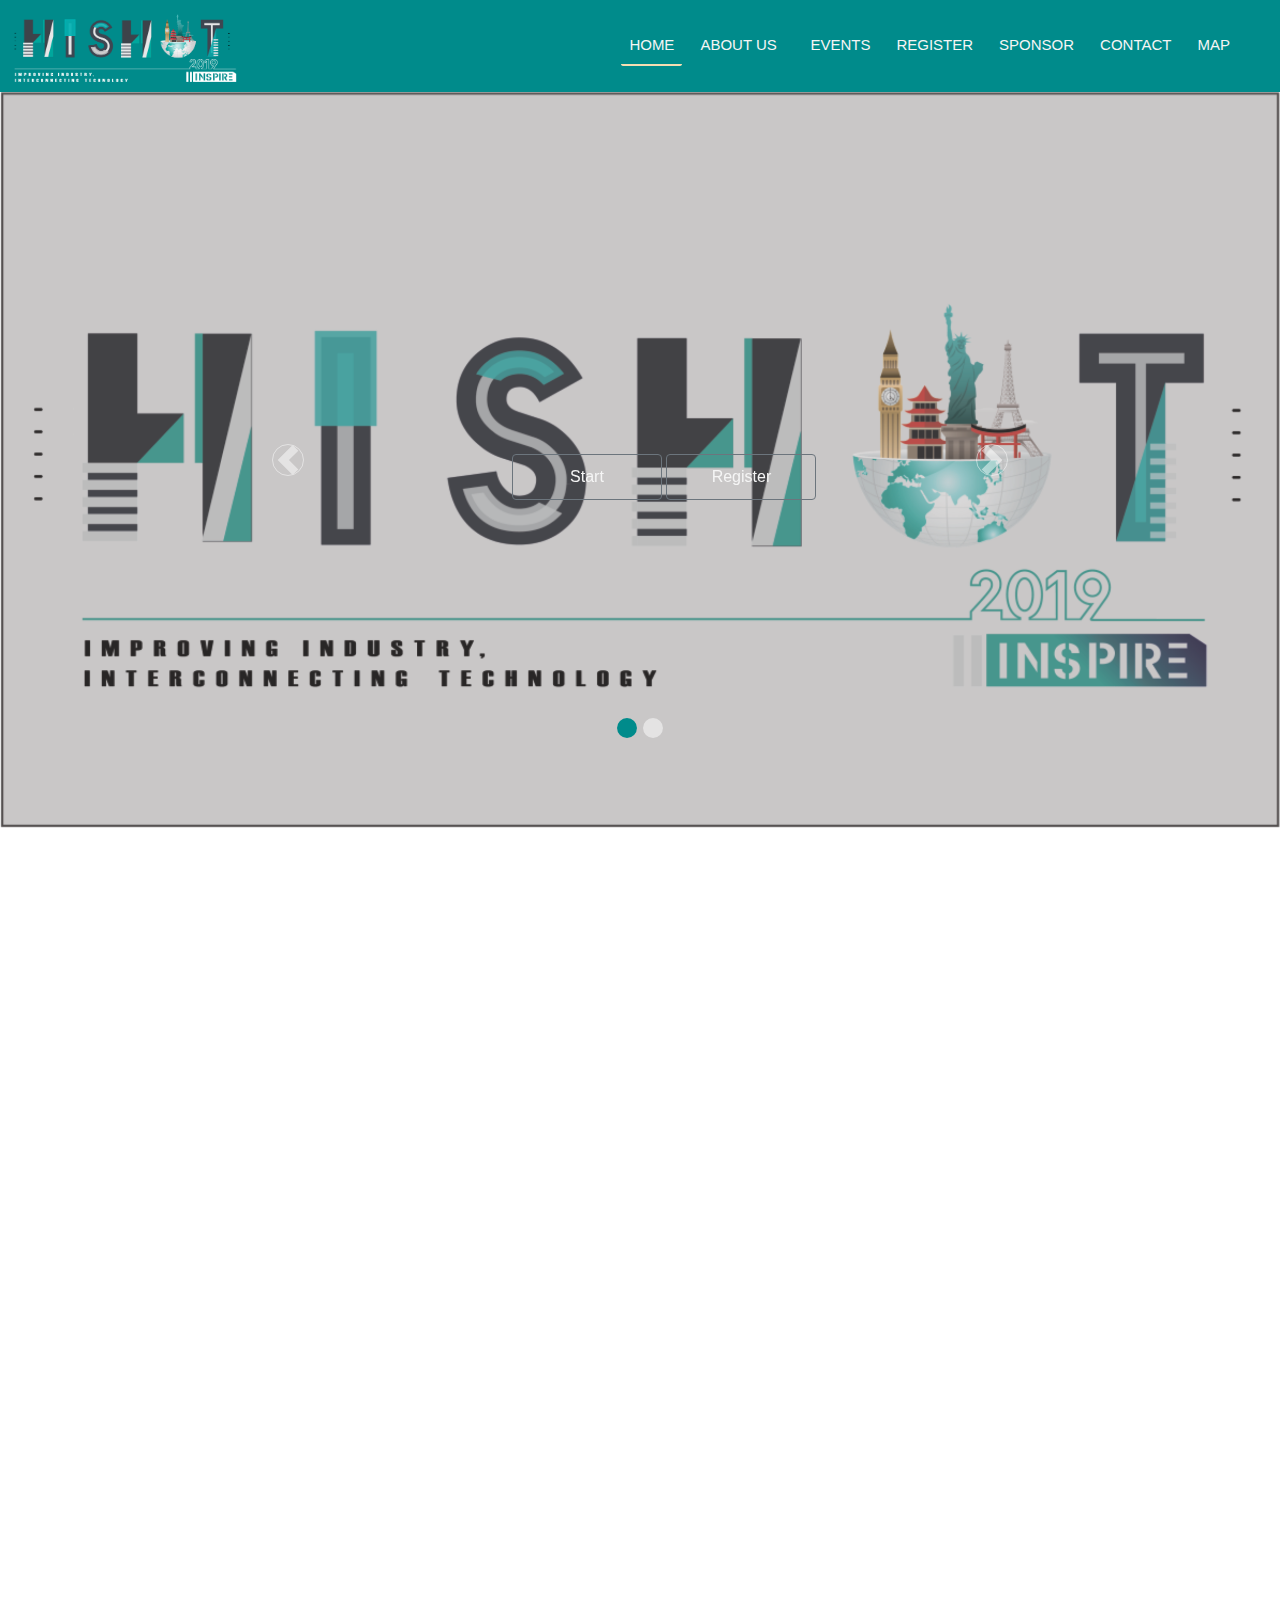
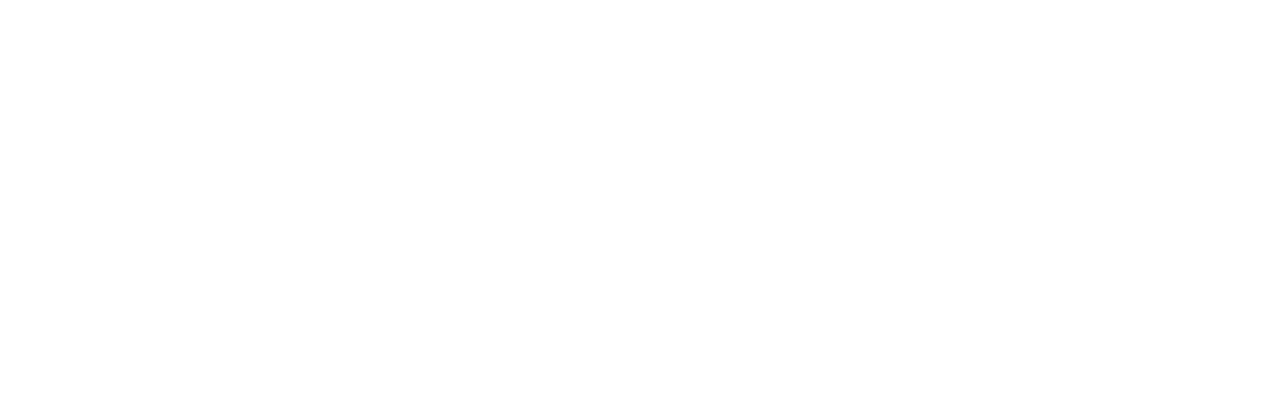
==== commit 9153f681: "change img slide 1 & 2" ====
--- a/index.html
+++ b/index.html
@@ -60,14 +60,14 @@
         </ol>
         <div class="carousel-inner">
             <div class="carousel-item active">
-                <img src="image/slide1.png" class="d-block w-100" alt="slide1">
+                <img src="images/slide1.png" class="d-block w-100" alt="slide1">
                 <div class="caption">
                     <a href="#"> <button type="button" class="btn btn-outline-secondary ">Start</button></a>
                     <a href="#"> <button type="button" class="btn btn-outline-secondary ">Register</button></a>
                 </div>
             </div>
             <div class="carousel-item">
-                <img src="image/slide2.png" class="d-block w-100" alt="slide2">
+                <img src="images/contruction.png" class="d-block w-100" alt="slide2">
             </div>
         </div>
         <a class="carousel-control-prev left-posision" href="#carouselExampleIndicators" role="button"
--- a/slide.css
+++ b/slide.css
@@ -6,8 +6,6 @@
     font-family: Verdana, sans-serif;
     height: 2000px;
 }
-
-
 
 nav.navigasi {
     position: -webkit-sticky;
@@ -27,8 +25,13 @@
 
 }
 
+.navbar-nav {
+    margin-right: 2em;
+}
+
+
 nav ul li {
-    margin: 2px;
+    margin: 5px;
 }
 
 nav ul li a {
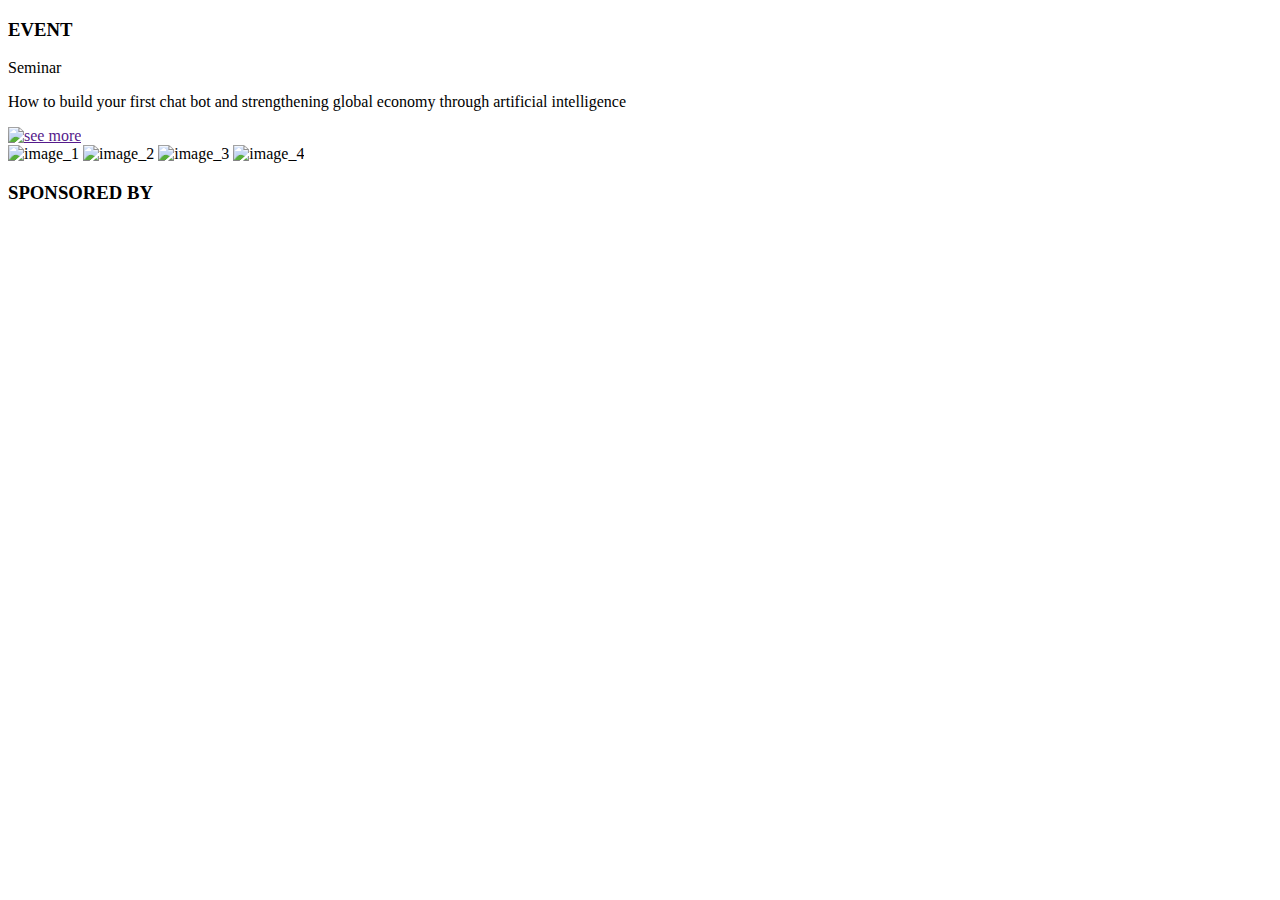
==== commit 8bd3699f: "index.html" ====
--- a/index.html
+++ b/index.html
@@ -1,98 +1,61 @@
-<!DOCTYPE html>
-<html>
-
-<head>
-    <meta charset="utf-8">
-    <meta http-equiv="X-UA-Compatible" content="IE=edge">
-    <title>Home</title>
-    <meta name="viewport" content="width=device-width, initial-scale=1">
-    <link rel="stylesheet" href="https://stackpath.bootstrapcdn.com/bootstrap/4.3.1/css/bootstrap.min.css"
-        integrity="sha384-ggOyR0iXCbMQv3Xipma34MD+dH/1fQ784/j6cY/iJTQUOhcWr7x9JvoRxT2MZw1T" crossorigin="anonymous">
-    <link rel="stylesheet" href="slide.css">
-
-</head>
-
-<body>
-    <!-- navigasi -->
-    <nav class="navbar navbar-expand-lg navbar-light navigasi">
-        <a class="navbar-brand" href="#">
-            <img src="images/logo hishot white highlight.png" alt="logo-Hishoot" class="logo">
-        </a>
-        <button class="navbar-toggler text-right" type="button" data-toggle="collapse"
-            data-target="#navbarSupportedContent" aria-controls="navbarSupportedContent" aria-expanded="false"
-            aria-label="Toggle navigation">
-            <span class="navbar-toggler-icon"></span>
-        </button>
-
-        <div class="collapse navbar-collapse" id="navbarSupportedContent">
-            <ul class="navbar-nav">
-                <li class="nav-item">
-                    <a class="nav-link actived" href="#">HOME</span></a>
-                </li>
-                <li class="nav-item" style="width:100px;">
-                    <a class="nav-link" href="#">ABOUT US</a>
-                </li>
-                <li class="nav-item">
-                    <a class="nav-link" href="#">EVENTS </a>
-                </li>
-                <li class="nav-item">
-                    <a class="nav-link" href="#">REGISTER </a>
-                </li>
-                <li class="nav-item">
-                    <a class="nav-link" href="#">SPONSOR </a>
-                </li>
-                <li class="nav-item">
-                    <a class="nav-link" href="#">CONTACT </a>
-                </li>
-                <li class="nav-item">
-                    <a class="nav-link" href="#">MAP </a>
-                </li>
-            </ul>
-        </div>
-    </nav>
-    <!-- end of navigasi  -->
-
-    <!-- carausel -->
-    <div id="carouselExampleIndicators" class="carousel slide" data-ride="carousel">
-        <ol class="carousel-indicators">
-            <li data-target="#carouselExampleIndicators" data-slide-to="0" class="active"></li>
-            <li data-target="#carouselExampleIndicators" data-slide-to="1"></li>
-        </ol>
-        <div class="carousel-inner">
-            <div class="carousel-item active">
-                <img src="images/slide1.png" class="d-block w-100" alt="slide1">
-                <div class="caption">
-                    <a href="#"> <button type="button" class="btn btn-outline-secondary ">Start</button></a>
-                    <a href="#"> <button type="button" class="btn btn-outline-secondary ">Register</button></a>
-                </div>
-            </div>
-            <div class="carousel-item">
-                <img src="images/contruction.png" class="d-block w-100" alt="slide2">
-            </div>
-        </div>
-        <a class="carousel-control-prev left-posision" href="#carouselExampleIndicators" role="button"
-            data-slide="prev">
-            <span class="carousel-control-prev-icon cirle" aria-hidden="true"></span>
-            <span class="sr-only">Previous</span>
-        </a>
-        <a class="carousel-control-next right-posision" href="#carouselExampleIndicators" role="button"
-            data-slide="next">
-            <span class="carousel-control-next-icon cirle" aria-hidden="true"></span>
-            <span class="sr-only">Next</span>
-        </a>
-    </div>
-    <!-- end of carausel -->
-
-    <script src="https://code.jquery.com/jquery-3.3.1.slim.min.js"
-        integrity="sha384-q8i/X+965DzO0rT7abK41JStQIAqVgRVzpbzo5smXKp4YfRvH+8abtTE1Pi6jizo" crossorigin="anonymous">
-    </script>
-    <script src="https://cdnjs.cloudflare.com/ajax/libs/popper.js/1.14.7/umd/popper.min.js"
-        integrity="sha384-UO2eT0CpHqdSJQ6hJty5KVphtPhzWj9WO1clHTMGa3JDZwrnQq4sF86dIHNDz0W1" crossorigin="anonymous">
-    </script>
-    <script src="https://stackpath.bootstrapcdn.com/bootstrap/4.3.1/js/bootstrap.min.js"
-        integrity="sha384-JjSmVgyd0p3pXB1rRibZUAYoIIy6OrQ6VrjIEaFf/nJGzIxFDsf4x0xIM+B07jRM" crossorigin="anonymous">
-    </script>
-    <script src="slide.js"></script>
-</body>
-
-</html>+<!DOCTYPE html>
+<html lang="en">
+<head>
+    <meta charset="UTF-8">
+    <meta name="viewport" content="width=device-width, initial-scale=1.0">
+    <meta http-equiv="X-UA-Compatible" content="ie=edge">
+    <title>Event & Sponsored</title>
+    <link rel="stylesheet" href="event_sponsored.css">
+</head>
+<body>
+    <section>
+        <div class="event">
+            <div class="image-background-1">
+                <div class="txt-event">
+                    <h3>EVENT</h3>     
+                </div>
+
+                <div class="container-seminar-imgSlider">
+                    <div class="seminar">
+                        <div class="txt-title">
+                            Seminar
+                        </div>
+                        <div class="txt-content">
+                            <p>How to build your 
+                            first chat bot 
+                            and
+                            strengthening global
+                            economy through 
+                            artificial intelligence</p>   
+                        </div>
+                        <div class="see-more">
+                            <a href=""><img src="../PNG/buttonseemore1.png" alt="see more"></a>
+                        </div>
+                    </div>
+
+                    <div class="image-frame-slider">
+                        <div class="img-frame">
+                            <div class="img-slider">
+                                <img class="image-slider w3-animate-right" src="../Wallpaper/1413310756-4-hacks-writing-article-that-sounds-genius-actually-is-saas-writing.jpg" alt="image_1">
+                                <img class="image-slider w3-animate-right" src="../Wallpaper/IMG-20170303-WA0011.jpg" alt="image_2">
+                                <img class="image-slider w3-animate-right" src="../Wallpaper/usastudytour-2016-6.jpg" alt="image_3">
+                                <img class="image-slider w3-animate-right" src="../Wallpaper/wing-plane-flying-airplane-62623.jpg" alt="image_4">
+                            </div>
+                        </div>
+                    </div>
+                </div>
+            </div>
+        </div>
+    </section>
+
+    <section class="sponsor">
+        <div class="image-background-2">
+            <div class="txt-sponsor">
+                <h3>SPONSORED BY</h3>
+            </div>
+        </div>
+    </section>
+
+    <script src="event_sponsored.js"></script>
+</body>
+</html>
